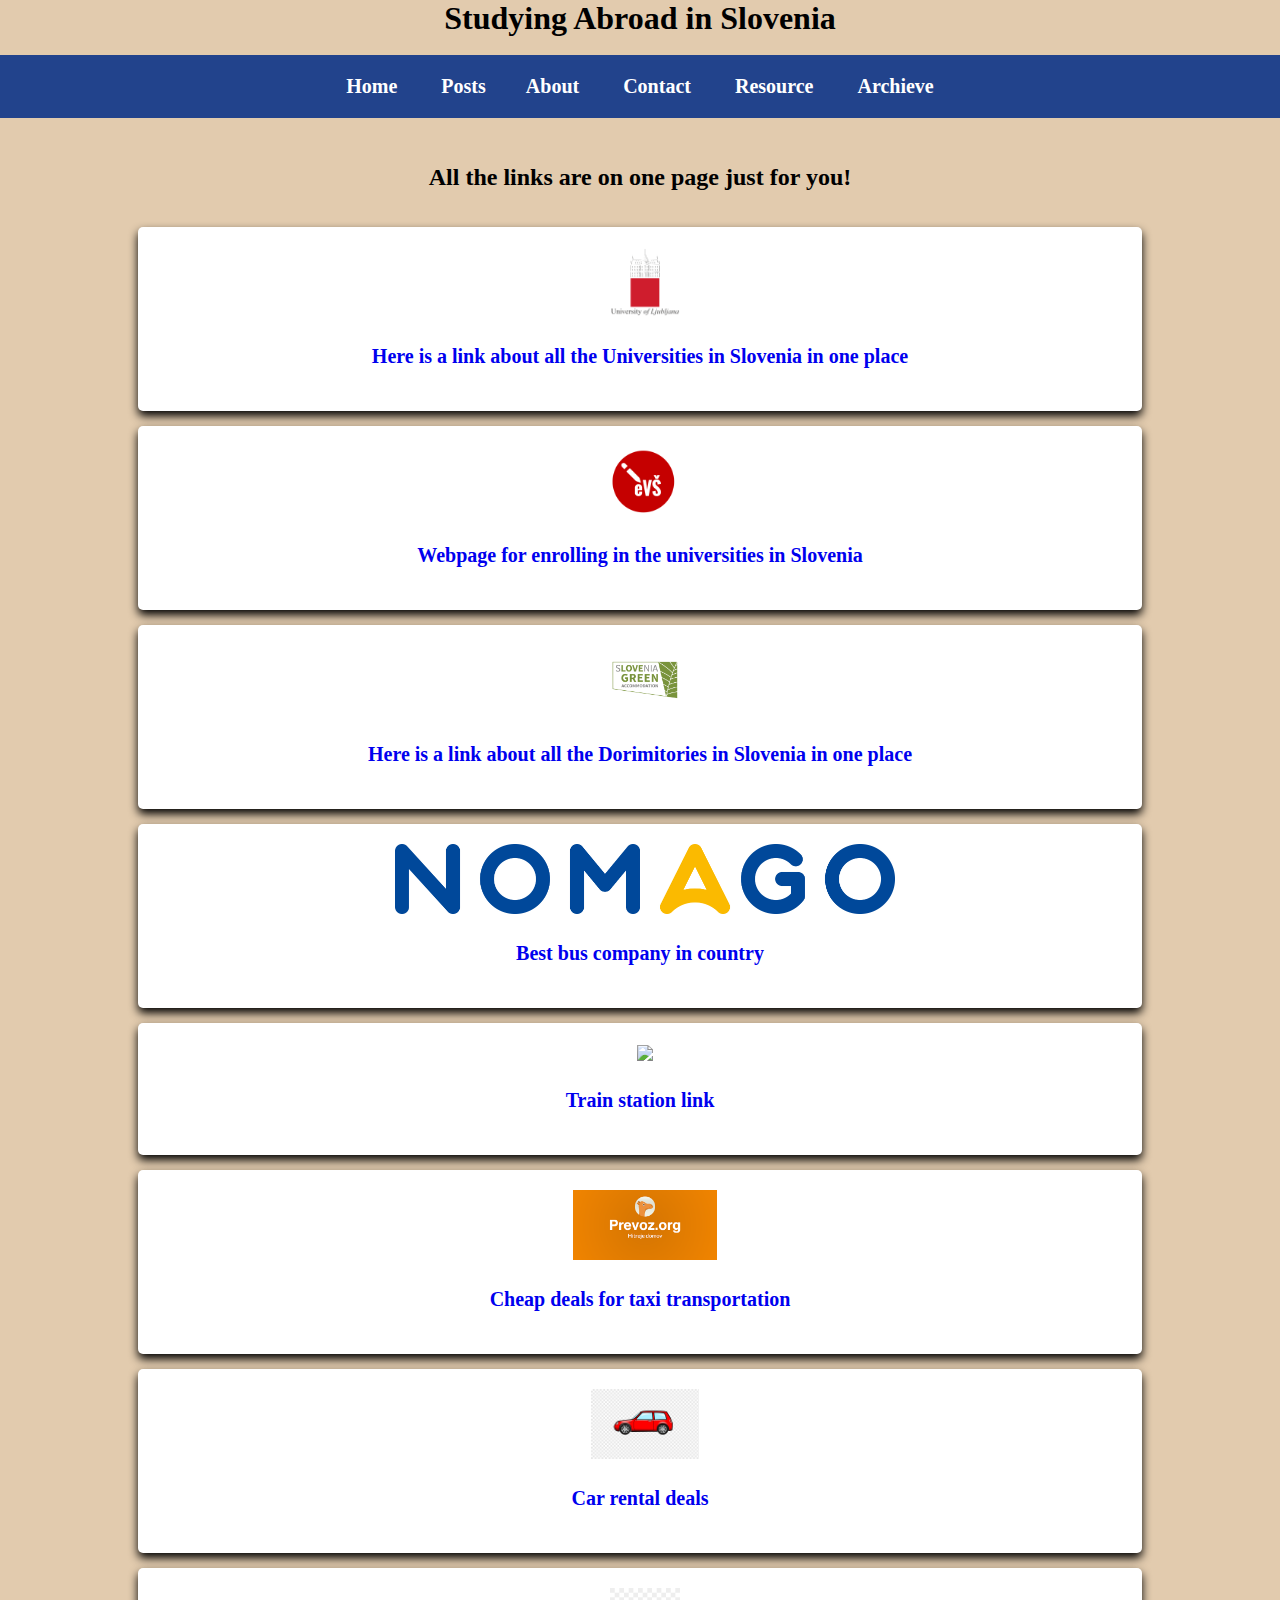
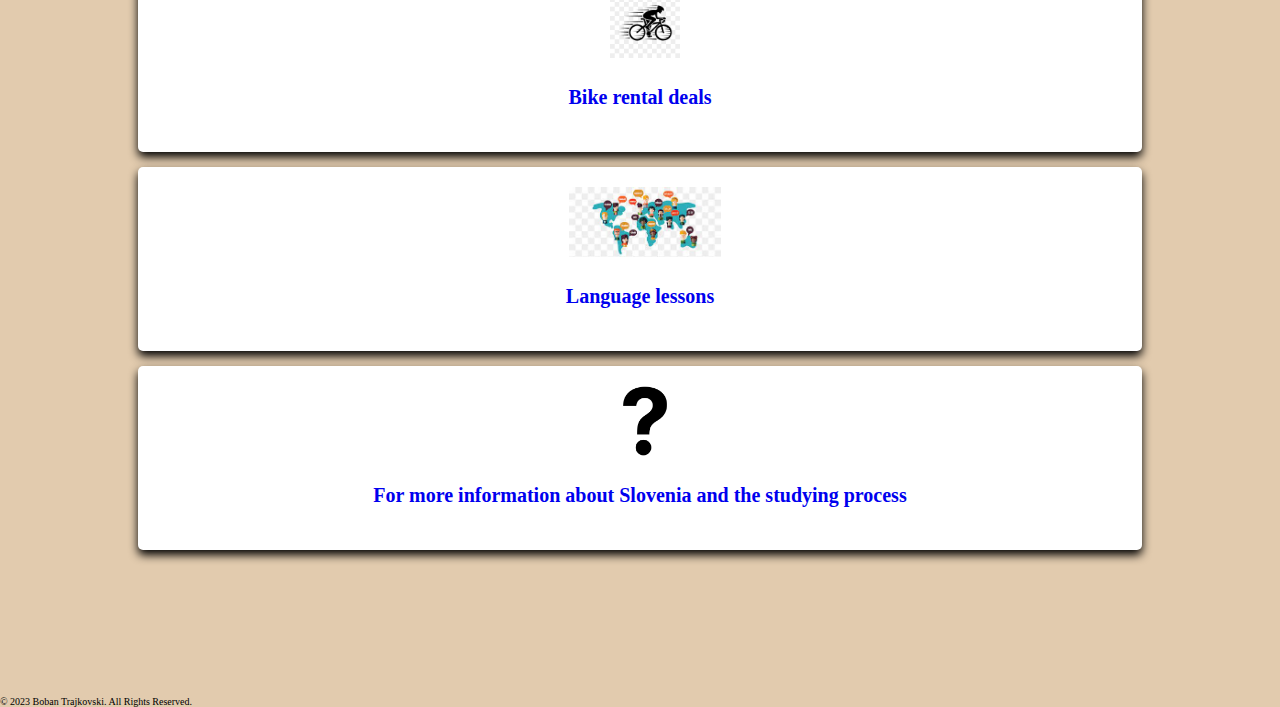
==== resourcepage.html @ 02eb9179 "First commit" ====
<!DOCTYPE html>

<html>

<head>
<meta charset="utf-8">
               <title>
                      Resource Page
              </title>
        <link rel="icon" href="icons8-slovenia-16.png" type="image/x-icon">
        <link rel="stylesheet" href="style.css">
</head>

<body>
<header>
              <h1>Studying Abroad in Slovenia</h1> 
               <br>
               <nav> 
                    <ul>
                    <li><a href="index.html">Home</a></li>
                    <li>
                    <a href="blogposts.html">Posts</a>
                    <ul class="dropdown">
                    <li><a href="blogpost1.html">Uni</a></li>
                    <li><a href="blogpost2.html">Accom</a></li>
                    <li><a href="blogpost3.html">Lang</a></li>
                    <li><a href="blogpost4.html">Travel</a></li>
                    </ul>
	            <li><a href="aboutpage.html">About</a></li>
                    <li><a href="contactpage.html">Contact</a></li>
                    <li> <a href="resourcepage.html">Resource</a> </li>
                    <li> <a href="archievepage.html">Archieve</a> </li>   
                    </ul>
         
               </nav>
       </header>
       <br><br>
       <main>


<section>
<div class="headresource">
<h2>All the links are on one page just for you!</h2>
        <br><br>
       <div class="thecontainer">
       <div class="onebox">
             <a href="https://studyinslovenia.si/study/universities-and-institutions/">

                     <img src="unlj.png">


                              <br><br>
                    <p>Here is a link about all the Universities in Slovenia in one place</p>
</a>
</div>

       <div class="onebox">
             <a href="https://portal.evs.gov.si/prijava/">

                     <img src="evs.png">


                              <br><br>
                    <p>Webpage for enrolling in the universities in Slovenia</p>
</a>
</div>

       <div class="onebox">
             <a href="https://www.dorms.com/Slovenia/Vipava/type/Bed-and-breakfast">

                     <img src="greenacomod.png">


                              <br><br>
                    <p>Here is a link about all the Dorimitories in Slovenia in one place</p>
</a>
</div>

       <div class="onebox">
             <a href="https://www.nomago.si/">

                     <img src="nomago.jpg">


                              <br><br>
                    <p>Best bus company in country</p>
</a>
</div>

       <div class="onebox">
             <a href="https://potniski.sz.si/">

                     <img src="sevnica.jpg">


                              <br><br>
                    <p>Train station link</p>
</a>
</div>


       <div class="onebox">
             <a href="https://prevoz.org/">

                     <img src="prevozi.png">


                              <br><br>
                    <p>Cheap deals for taxi transportation</p>
</a>
</div>


       <div class="onebox">
             <a href="https://www.sixt.si/?language=en_GB&prpd=y&pccstatsugg=Slovenia&sxamc=Google|Search&fir=1&gad=1&gclid=Cj0KCQjwr82iBhCuARIsAO0EAZzh4dblaHNcfO3KpddvYwK6vm9Tq8-WudF0rz7rn_-tNjvsVs-gDWwaAiZkEALw_wcB&exactag_uk=95ca0fe1f8f9437cab757b76e50ebb0a#/">

                     <img src="car.png">


                              <br><br>
                    <p>Car rental deals</p>
</a>
</div>

       <div class="onebox">
             <a href="https://www.rentabike.si/">

                     <img src="bike.jpg">


                              <br><br>
                    <p>Bike rental deals</p>
</a>
</div>

       <div class="onebox">
             <a href="https://www.zlu.si/brezplacni-programi/za-zaposlene/brezplacni-tecaji-za-zaposlene-45-/brezplacno-ucenje-slovenscine-za-tujce-zip/">

                     <img src="jazici.jpeg">


                              <br><br>
                    <p>Language lessons</p>
</a>
</div>


       <div class="onebox">
             <a href="https://infotujci.si/">

                     <img src="questionmark.png">


                              <br><br>
                    <p>For more information about Slovenia and the studying process</p>
</a>
</div>
</div>
</section>


</main>
<br><br><br><br><br><br><br>
 <footer>
    <p>&copy; 2023 Boban Trajkovski. All Rights Reserved.</p>
  </footer>
</body>
</html>
---- style.css ----
body{
background-color:#E2CBAE;
}

h1 {
text-align:center;
}

.h3sentences{
width:100%;
text-align:center;
background-color:none;
font-size:16px;

}

.sentence{
display:inline;
margin-right:40px;
}


nav {
text-align:center;
}

.sloveniaimg {
display: flex;
justify-content: center;
align-items: center;
width: 500px; 
margin: 0 auto;
}

.sloveniaimg img{
 max-width: 100%; 
 height: auto;
}

a{
text-decoration:none;
padding:10px;
font-size:20px;
font-weight:bold;
}

a:hover {
color:#DA2909; 
background-color:#D09C5A;
}

.psentences{
text-align:center;
font-size:20px;
justify-content:center;
font-family:arial;
font-weight:bold;
}

pre{
font-size:16px;
text-align:center;
}

.cf{
text-align:center;
}

.h2sentences{
width:100%;
text-align:center;
background-color:none;
font-weight:bold;
}

footer{
font-size:10px;
}

.formsgoogle{
text-align:center;
}

.myHeader{
text-align:center;
font-size:16px;
font-weight:bold;
font-family:arial;
color:green;
text-decoration: underline;
}


*{
padding:0;
margin:0;
}

ul{
list-style:none;
background:#22438C;
}
ul li{
display:inline-block;
position:relative;
}

ul li a{
display:block;
padding:20px; 25px;
color:#FFF;
text-decoration:none;
text-align:center;
font-size:20px;
}

ul li ul.dropdown li{
display:block;
}

ul li ul.dropdown{
width:100%;
background:#22438C;
position:absolute;
z-index:999;
display:none;
}

ul li:hover ul.dropdown { 
display:block;
}

.abouttext{
text-align:left;
font-size: 24px; 
font-family: "Helvetica Neue", sans-serif; 
color: #333; 
line-height: 1.2; 
letter-spacing: -0.03em; 
 
padding: 10px 0;
margin: 20px;
}

.headerforabout{
font-family:arial;
text-weight:bold;
}

.bp1allpics{
max-width:1200px;
margin:auto;
overflow:auto;
form-align:center;
}

.slikibp1{
margin:5px;
border:1px solid #ccc;
float:left;
width:390px;
}

.slikibp1 img{
width:100%;
height:auto;
}


.desc{
padding:15px;
text-align:center;
}

.bp1text{
text-align:left;
font-size: 24px; 
font-family: "Helvetica Neue", sans-serif; 
color: #333; 
line-height: 1.2; 
letter-spacing: -0.03em; 
 
padding: 10px 0;
margin: 20px;
}

.headerenrollment{
text-align:center;
padding:15px;
}

.bp2text{
text-align:left;
font-size: 24px; 
font-family: "Helvetica Neue", sans-serif; 
color: #333; 
line-height: 1.2; 
letter-spacing: -0.03em; 
 
padding: 10px 0;
margin: 20px;
}

.bp3text{
text-align:left;
font-size: 24px; 
font-family: "Helvetica Neue", sans-serif; 
color: #333; 
line-height: 1.2; 
letter-spacing: -0.03em; 
 
padding: 10px 0;
margin: 20px;
}

.bp4text{
text-align:left;
font-size: 24px; 
font-family: "Helvetica Neue", sans-serif; 
color: #333; 
line-height: 1.2; 
letter-spacing: -0.03em; 
 
padding: 10px 0;
margin: 20px;
}

.linkofljun{
text-decoration:underline;
padding: 10px 0;
margin: 20px;
color:blue;
text-align:center;
}

.linkofljun2{
text-decoration:underline;
padding: 10px 0;
margin: 20px;
color:blue;
text-align:center;
}

.linkofljun3{
text-decoration:underline;
padding: 10px 0;
margin: 20px;
color:blue;
text-align:center;
}

.linkofljun4{
text-decoration:underline;
padding: 10px 0;
margin: 20px;
color:blue;
text-align:center;
}

.headofblogs{
text-align:center;
color:#07185D;
}

.picljubun{
text-size:20px;
font-family:arial;
font-weight:bold;
margin:20px;
}


.picmariborun{
text-size:20px;
font-family:arial;
font-weight:bold;
margin:20px;
}

.picungun{
text-size:20px;
font-family:arial;
font-weight:bold;
margin:20px;
}

.picprimun{
text-size:20px;
font-family:arial;
font-weight:bold;
margin:20px;
}

.picnewun{
text-size:20px;
font-family:arial;
font-weight:bold;
margin:20px;
}

.picnovomestoun{
text-size:20px;
font-family:arial;
font-weight:bold;
margin:20px;
}

.bp2text2{
text-size:20px;
font-family:arial;
font-weight:bold;
margin:20px;
color:green;

}

.bp2text3{
text-size:20px;
font-family:arial;
font-weight:bold;
margin:20px;
color:green;
}



*{
box-sizing:border-box;
}

.column{
float:left;
width:18.33%;
padding 3px;
text-size:20px;
font-family:arial;
font-weight:bold;
margin:22px;
color:green;
text-align:center;
}

.row:after{
content:"";
display:table;
clear:both;
}

.box{
display:flex;
align-items:center;
justify-content:center;
height:10vh;
}

.form-box{
padding:10px;
border-radius:5px;
background:#ececec;
box-shadow: 10px 10px 15px #c7c4c4, -10px -10px 15px #fff;
}

.form-box input{
font-size:18px;
color:#000;
padding: 15px 10px;
border:none;
outline:none;
background:#ececec;
}

.form-box button{
color: #fff;
padding: 15px 20px;
font-size:20px;
border:none;
border-radius: 5px;
background: #4769d8;
cursor:pointer;
transition:.3s;
}

.share-box{
position:absolute;
right:10px;
down:50px;
top:120%;
right:20%;
transform: translate(-50%, -50%);
width:500px;
background:#ececec;
border-radius:100px;
text-align:center;
padding:30px;
}

.share-box a .fa{
font-size:30px;
width:80px;
height:80px;
line-height:80px;
overflow:hidden;
margin 0 15px;
border-radius:50px;
transition:.3s;
}

.share-box a .fa-facebook{
color:#0023FE ;
}

.share-box a .fa-twitter{
color:#3EDEDC ;
}

.share-box a .fa-linkedin{
color:#0019A3 ;
}

.mymap{
display:flex;
align-items:center;
justify-content:center;
border-wrap: 5px solid red;

}

.headresource{
text-align:center;
margin:10px;
padding: 0 10%;
padding-bottom:10px;
}

.thecontainer{
display:grid;
gap:15px;
grid-template-columns:repeat(auto-fit, minimax(270px,1fr));
}

.onebox{

padding:20px;
text-align:center;
border-radius:5px;
background:#fff;
box-shadow: 0px 5px 10px;
}

.onebox img{
height:70px;
}

.box h2{
        padding:10px 0;
        font-size:20px;
}

.archieveclass{
margin-top:80px;
}

.archieveclass h2{
letter-spacing:1px;
font-size:20px;
padding:10px;
border:2px dashed #0181a0;
text-transform:uppercase;
display:inline-block;
cursor:pointer;
margin-top:20px;
margin-left:650px;
}


.blog-post{
width:80%;
max-width:98rem;

padding:5rem;
background-color:#dbf4ff21;
box-shadow:0 1.4rem 8rem;
display:flex;
align-items:center;
border-radius:.8rem;
margin:130px;
display:flex;
}

.blog-post-img{
min-width:15rem;
max-width:15rem;
height:10rem;
transform: translate(-8rem);
position:relative;
margin-left:80px;
}

.blog-post-img img{
width:50%;
height:50%;
margin:30px;
object-fit:cover;
display:block;
}

.blog-post-img img::before{
content:'';
width:100%;
height:100%;
postion:absolute;
top:0;
left0;
box-shadow:.5rem .5rem 3 rem 1px;
}

.blog-post-date span{
display:block;
font-size:1.6rem;
font-weight:600;
margin: .5rem 0;
}


.blog-post-text{
margin-bottom:3rem;
font-size:20px;
}

.blog-post-cta{
display:inline-block;
padding:1.5rem 3 rem;
letter-spacing:1px;
text-transform:uppercase;
font-size:1.2rem;
border-radius:.8rem;
text-decoration:none;
background: linear-gradient(to right, #c945 0%, #04a6bd 100%);
}

@media screen and (max-width:1068px){
.blog-post{
max-width:80rem;
}
.blog-post-img{
max-width:30rem;
min-width:30rem;
}

.archieveclass h2{
margin-top:120px;
margin-left:275px;
}
}

}
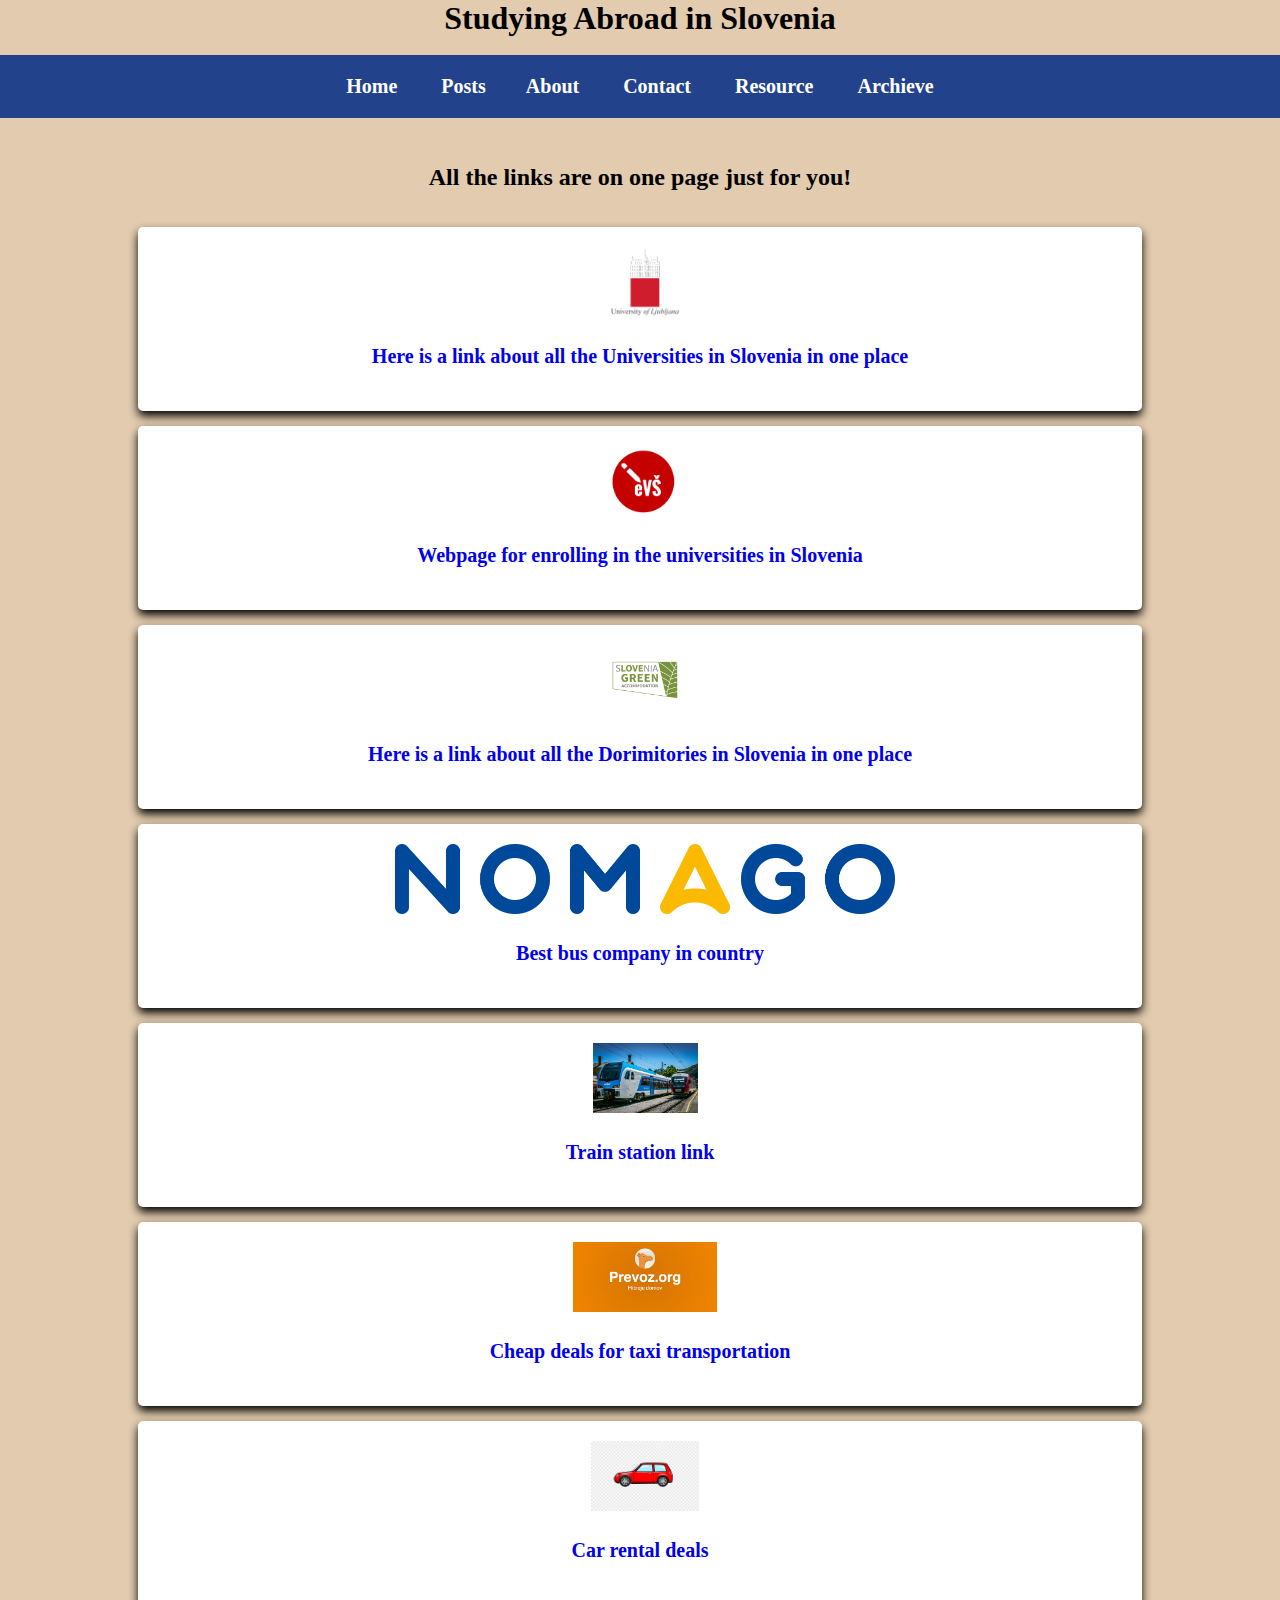
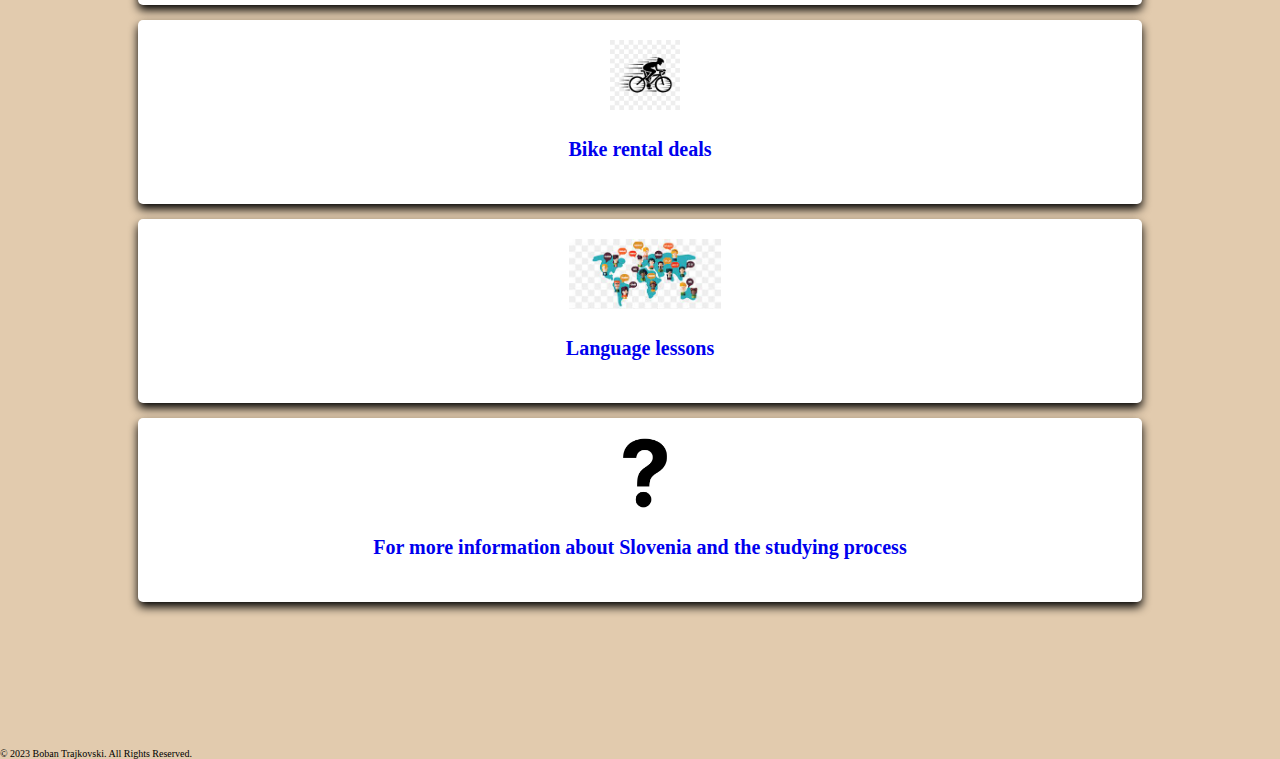
==== commit b9e0cec1: "Update resourcepage.html" ====
--- a/resourcepage.html
+++ b/resourcepage.html
@@ -90,7 +90,7 @@
        <div class="onebox">
              <a href="https://potniski.sz.si/">
 
-                     <img src="sevnica.jpg">
+                     <img src="Sevnica.jpg">
 
 
                               <br><br>
@@ -165,4 +165,4 @@
     <p>&copy; 2023 Boban Trajkovski. All Rights Reserved.</p>
   </footer>
 </body>
-</html>+</html>
